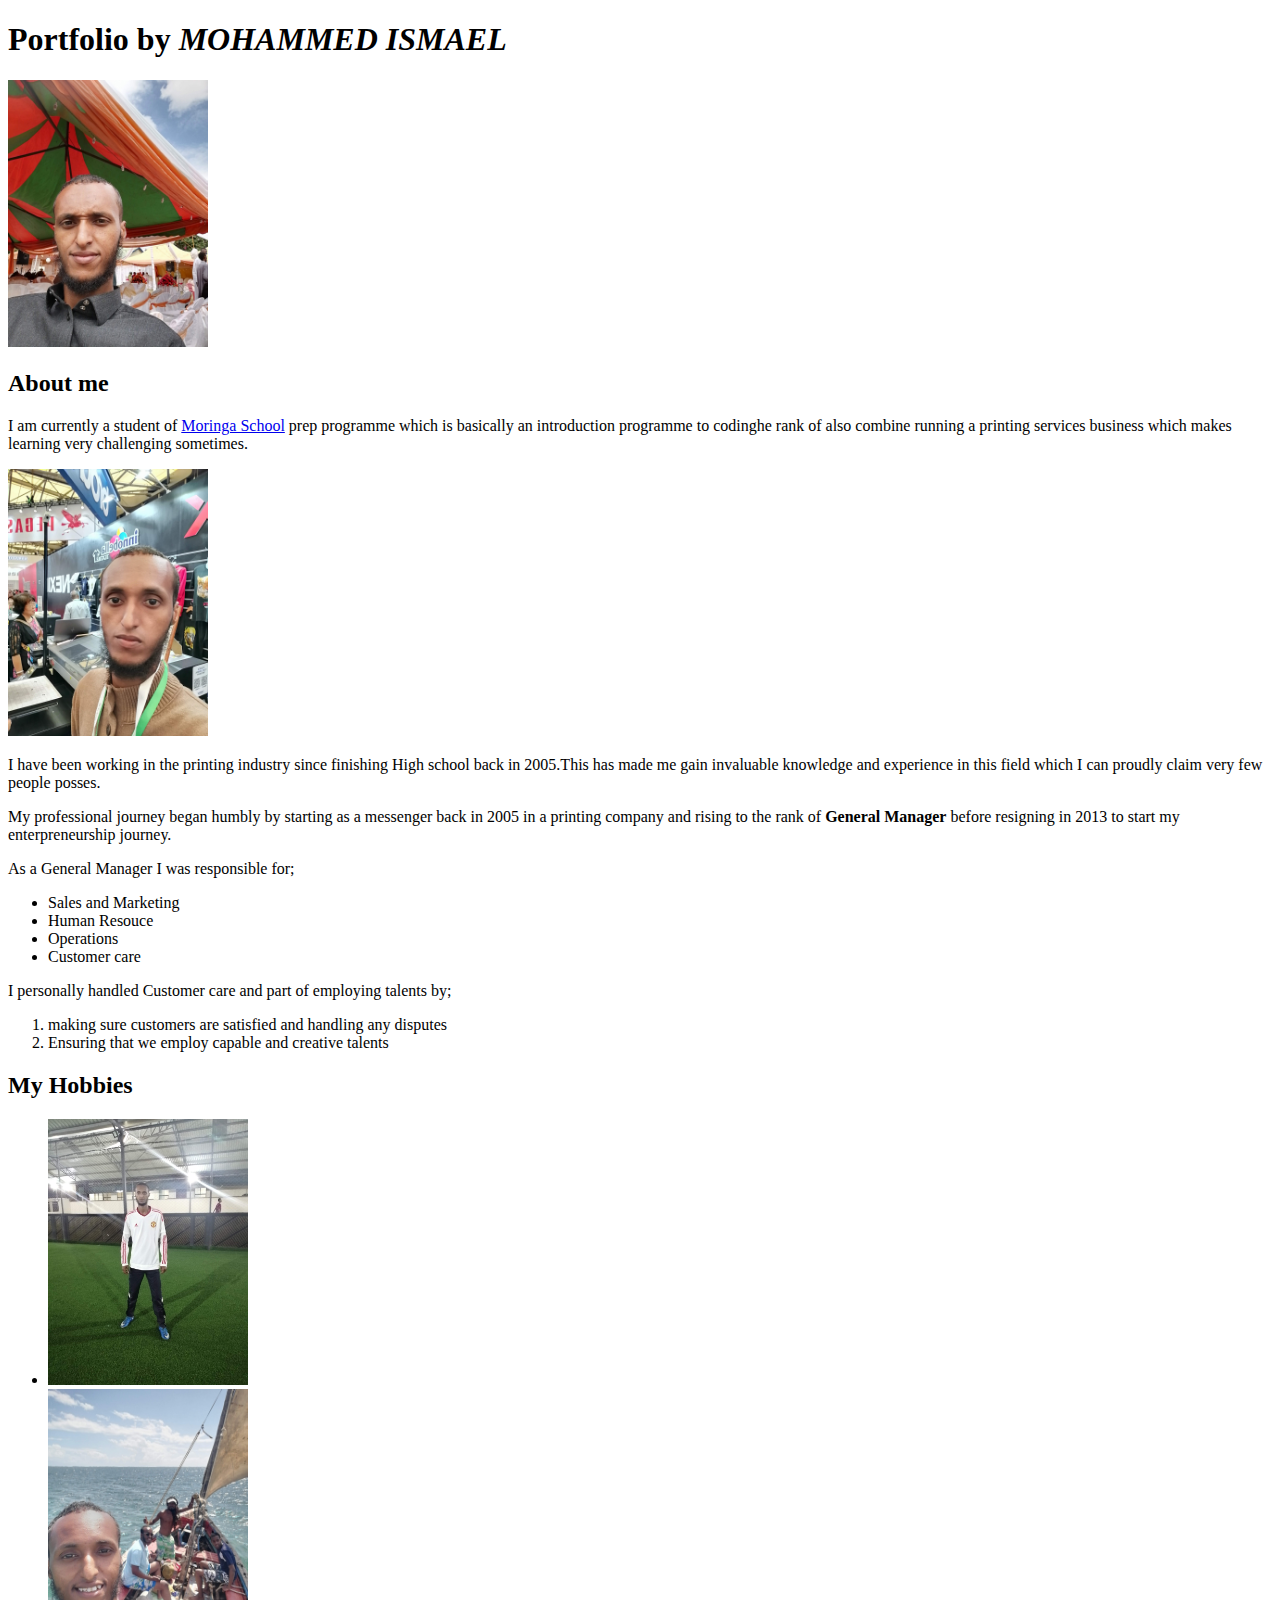
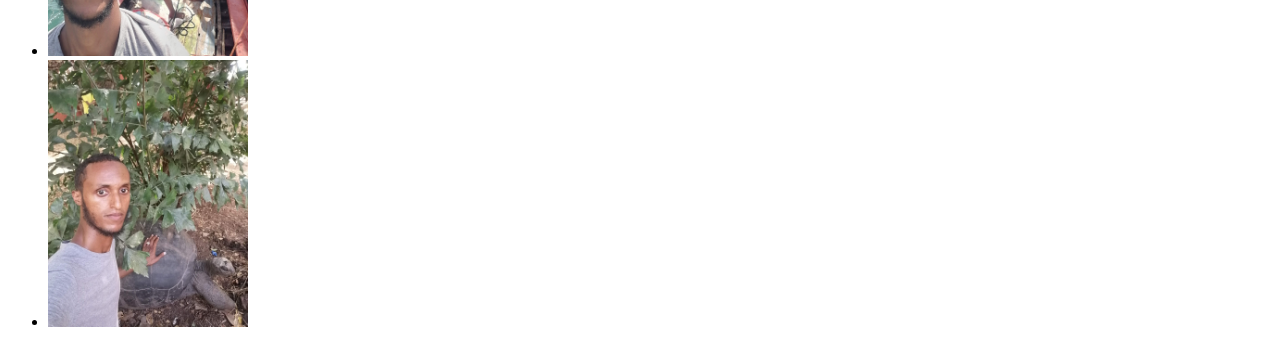
==== index.html @ a1f1821b "change my portfolio to index" ====
<!DOCTYPE html>
<html lang="en">
  <head>
    <title>My-Portfolio</title>
    <link rel="stylesheet" href="styles.css"/>
    
</head>
<body>
    <section>
      <div>
      <h1>Portfolio by <em>MOHAMMED ISMAEL</em></h1>
      </div>

      <img src="image/myself1.jpg" width="200" alt="myself1">
      <h2>About me</h2>
      <p>I am currently a student of <a href="https://www.moringaschool.com/">Moringa School</a> prep programme which is basically an introduction programme to codinghe rank of also combine running a printing services business which makes learning very challenging sometimes. </p>
      <img src="image/myself5.jpg" width="200" alt="myself5">

      <p>I have been working in the printing industry since finishing High school back in 2005.This has made me gain invaluable knowledge and experience in this field which I can proudly claim very few people posses.</p>
      <p>My professional journey began humbly by starting as a messenger back in 2005 in a printing company and rising to the rank of <strong>General Manager</strong> before resigning in 2013 to start my enterpreneurship journey. </p>
      <p>As a General Manager I was responsible for;</p>

      <ul>
        <li>Sales and Marketing</li>
        <li>Human Resouce</li>
        <li>Operations</li>
        <li>Customer care</li>
      </ul>
      <p>I personally handled Customer care and part of employing talents by;</p>
      <ol>
        <li>making sure customers are satisfied and handling any disputes</li>
        <li>Ensuring that we employ capable and creative talents</li>
    
      </ol>
    </section>
    <footer>
      <h2>My Hobbies</h2>
      <ul>
        <li><img src="image/myself2.jpg" width="200" alt="myself2"></li>
        <li><img src="image/myself3.jpg" width="200" alt="myself3"></li>
        <li><img src="image/myself4.jpg" width="200" alt="myself4"></li>
      </ul>
    </footer>


    
</body>
</html>
---- styles.css ----
html{
    
}
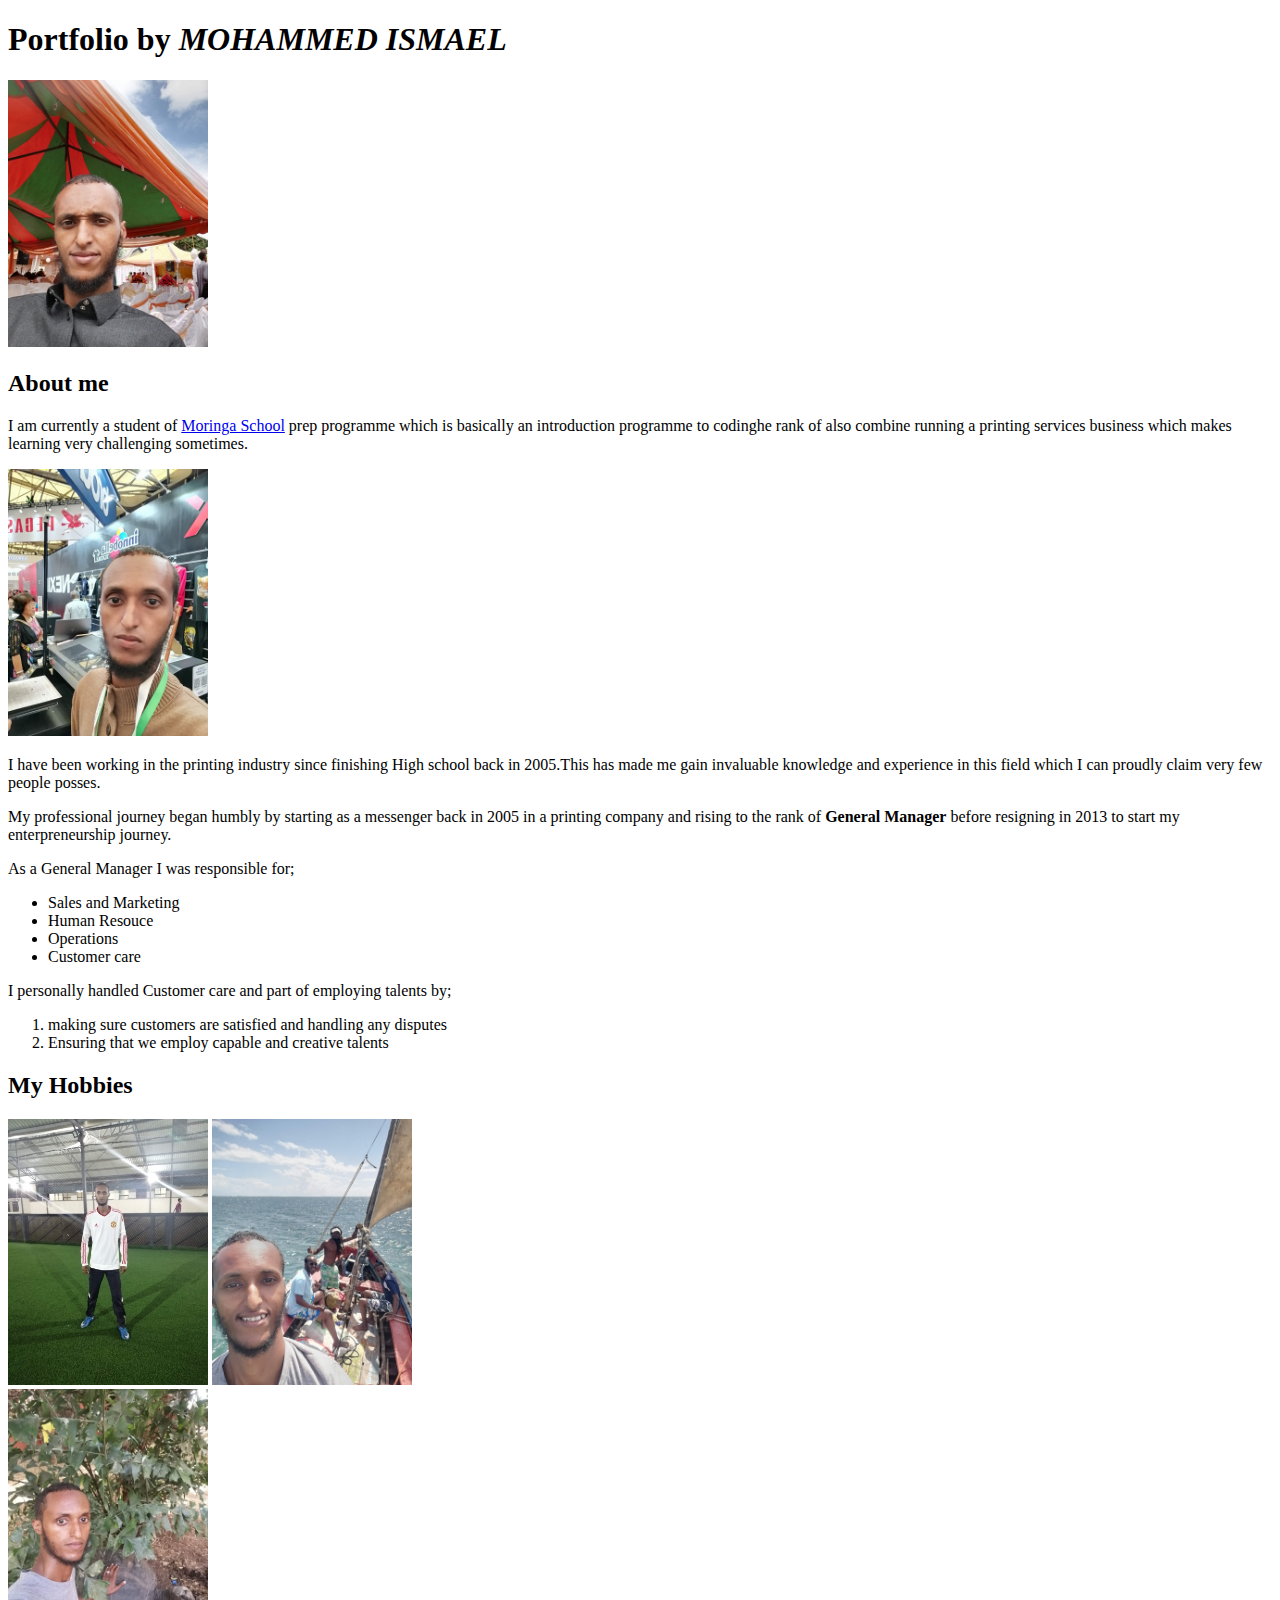
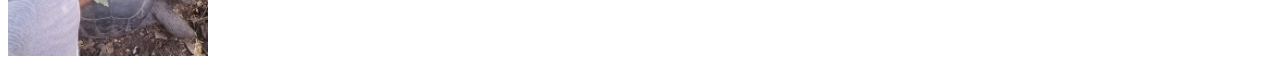
==== commit db8ca1ea: "add Readme" ====
--- a/index.html
+++ b/index.html
@@ -35,11 +35,12 @@
     </section>
     <footer>
       <h2>My Hobbies</h2>
-      <ul>
-        <li><img src="image/myself2.jpg" width="200" alt="myself2"></li>
-        <li><img src="image/myself3.jpg" width="200" alt="myself3"></li>
-        <li><img src="image/myself4.jpg" width="200" alt="myself4"></li>
-      </ul>
+   <div class="columns">
+        <img src="image/myself2.jpg" width="200" alt="myself2">
+        <img src="image/myself3.jpg" width="200" alt="myself3">
+        <img src="image/myself4.jpg" width="200" alt="myself4">
+      </div>    
+      
     </footer>
 
 
--- a/styles.css
+++ b/styles.css
@@ -1,3 +1,4 @@
-html{
-    
+.columns{
+    columns: 3;
+    width: 100%;
 }